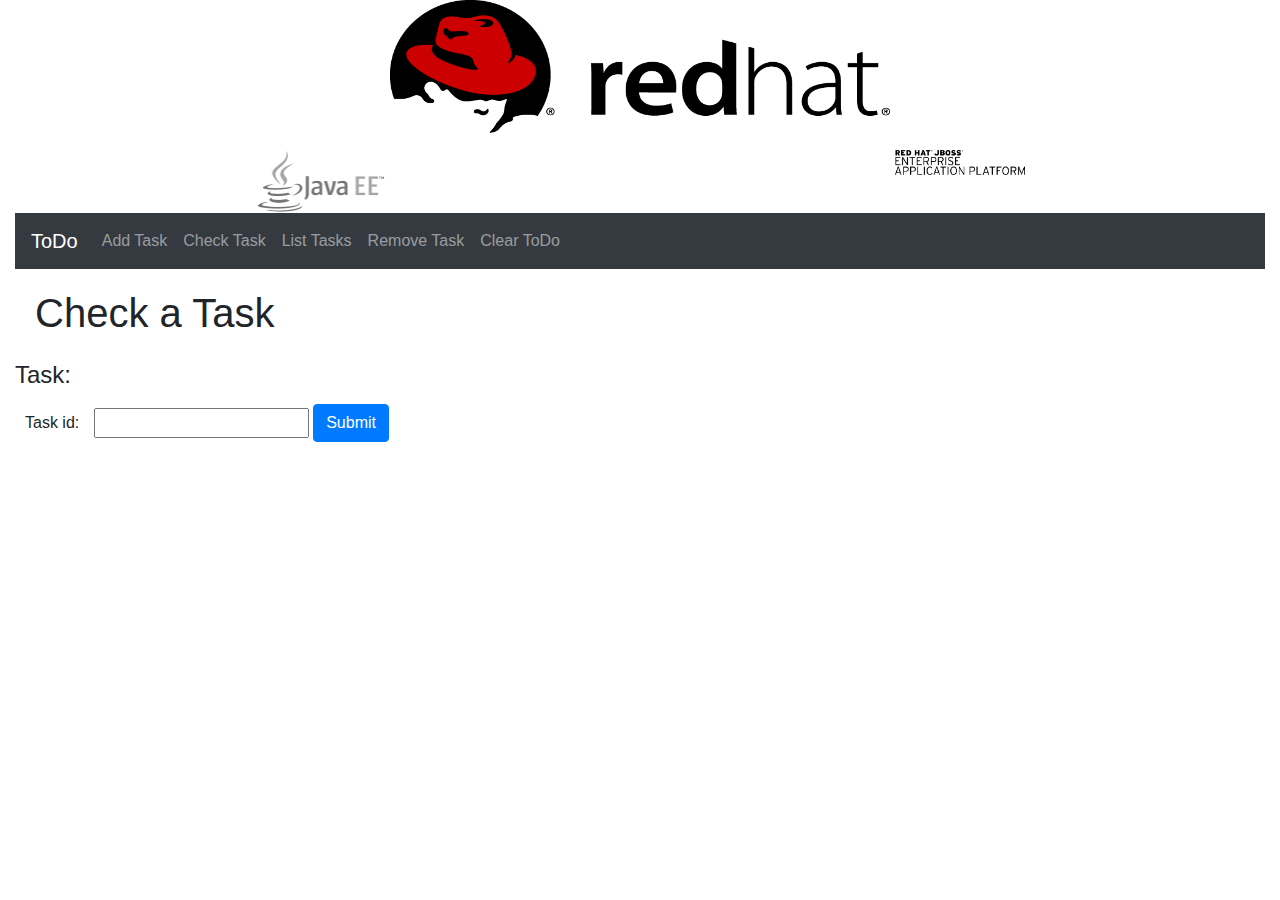
==== todo-list/src/main/webapp/checktask.html @ 040eb393 "Include check task page" ====
<!DOCTYPE html>
<html lang="en">
	<head>
		<meta charset="UTF-8">
		<meta name="viewport" content="width=device-width, initial-sacle=1">
		<link rel="stylesheet" href="css/bootstrap.min.css">
		<link rel="stylesheet" href="css/style.css">
		<title>Red Hat Project - To Do List in EAP 7.1</title>
	</head>
	<body>
		<section class="container-fluid">
			<header class="row text-center">
				<section class="col-sm-12">
					<img src="img/redhat_banner.png" id="banner">
				</section>
				<section class="col-sm-6">
					<img src="img/javaee_logo.png" class="product-logo">
				</section>
				<section class="col-sm-6">
					<img src="img/eap_logo.png" class="product-logo">
				</section>
				<!-- <section class="col-sm-3">
					<img src="img/datagrid_logo.png" class="product-logo">
				</section>  -->
			</header>
			<nav class="navbar navbar-expand-sm bg-dark navbar-dark">
				<a class="navbar-brand" href="#">ToDo</a>
				<button class="navbar-toggler" type="button" data-toggle="collapse" data-target="#collapsibleNavbar">
					<span class="navbar-toggler-icon"></span>
				</button>
				<section class="collapse navbar-collapse" id="collapsibleNavbar">
					<ul class="navbar-nav">
						<li class="nav-item">
							<a class="nav-link" href="index.html">Add Task</a>
						</li>
						<li class="nav-item">
							<a class="nav-link" href="#">Check Task</a>
						</li>
						<li class="nav-item">
							<a class="nav-link" href="#">List Tasks</a>
						</li>
						<li class="nav-item">
							<a class="nav-link" href="#">Remove Task</a>
						</li>
						<li class="nav=item">
							<a class="nav-link" href="#">Clear ToDo</a>
						</li>
					</ul>
				</section>
			</nav>
			<section class="row">
				<header class="col-sm-12">
					<h1>Check a Task</h1>
				</header>
				<article class="col-sm-6">
					<form>
						<fieldset class="form-group">
							<legend>Task:</legend>
							<label for="id">Task id: </label>
							<input type="number" min="0" id="id">
							<input type="submit" class="btn btn-primary" value="Submit">
						</fieldset>
					</form>
				</article>
			</section>
		</section>
	</body>
</html>
---- todo-list/src/main/webapp/css/style.css ----
@CHARSET "UTF-8";

#banner{
	width: 500px;
	height: 150px;
}

.product-logo{
	width: 130px;
}

h1{
	margin: 20px;
}

label{
	margin: 10px;
}
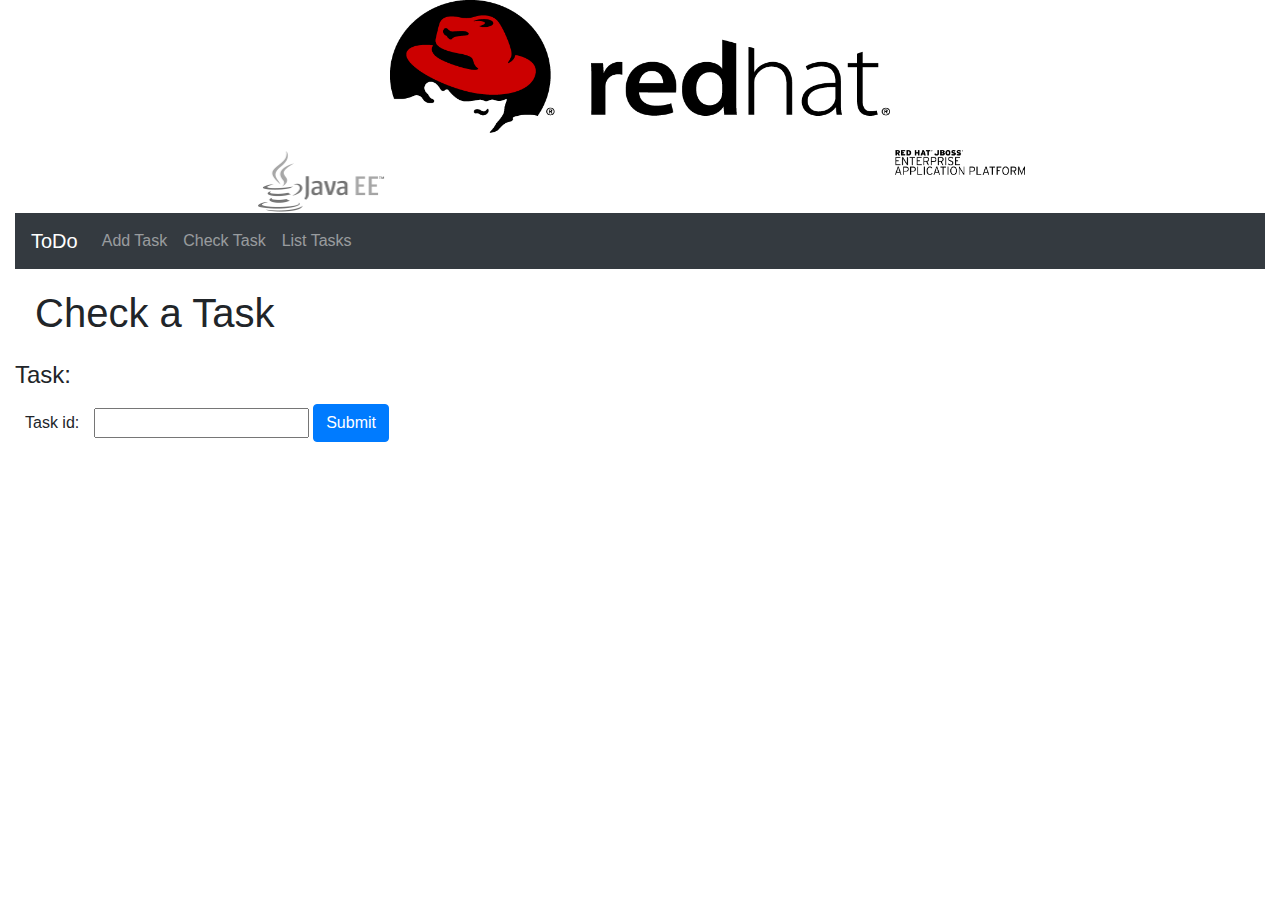
==== commit 81b707fe: "Complete rest services" ====
--- a/todo-list/src/main/webapp/checktask.html
+++ b/todo-list/src/main/webapp/checktask.html
@@ -37,13 +37,7 @@
 							<a class="nav-link" href="#">Check Task</a>
 						</li>
 						<li class="nav-item">
-							<a class="nav-link" href="#">List Tasks</a>
-						</li>
-						<li class="nav-item">
-							<a class="nav-link" href="#">Remove Task</a>
-						</li>
-						<li class="nav=item">
-							<a class="nav-link" href="#">Clear ToDo</a>
+							<a class="nav-link" href="listtasks.html">List Tasks</a>
 						</li>
 					</ul>
 				</section>
@@ -53,11 +47,11 @@
 					<h1>Check a Task</h1>
 				</header>
 				<article class="col-sm-6">
-					<form>
+					<form action="/api/todo/check" method="post">
 						<fieldset class="form-group">
 							<legend>Task:</legend>
 							<label for="id">Task id: </label>
-							<input type="number" min="0" id="id">
+							<input type="number" min="0" name="task-id" id="id">
 							<input type="submit" class="btn btn-primary" value="Submit">
 						</fieldset>
 					</form>
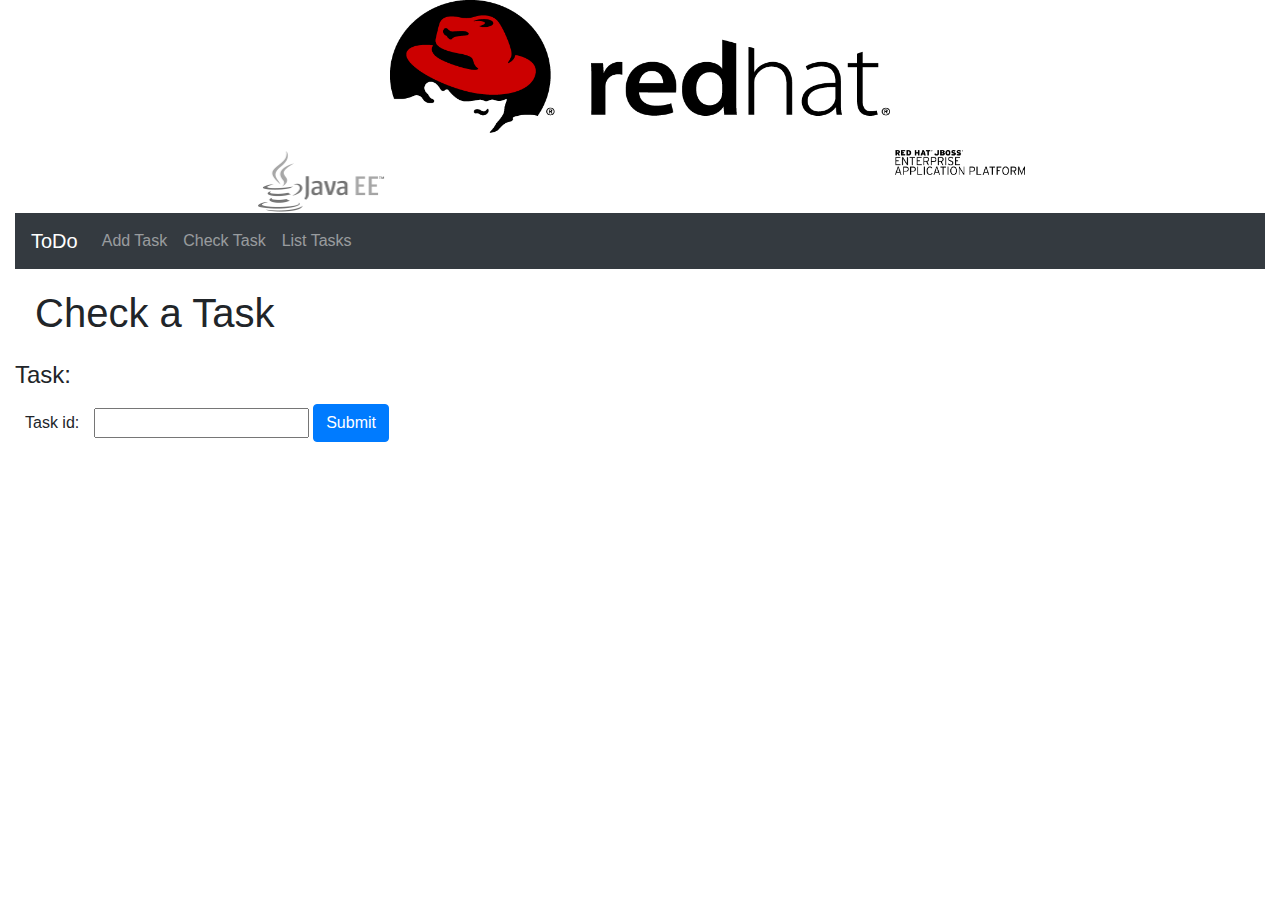
==== commit d6bf4804: "Trying to make the rest api" ====
--- a/todo-list/src/main/webapp/checktask.html
+++ b/todo-list/src/main/webapp/checktask.html
@@ -47,7 +47,7 @@
 					<h1>Check a Task</h1>
 				</header>
 				<article class="col-sm-6">
-					<form action="/api/todo/check" method="post">
+					<form action="api/todo/check" method="post">
 						<fieldset class="form-group">
 							<legend>Task:</legend>
 							<label for="id">Task id: </label>
